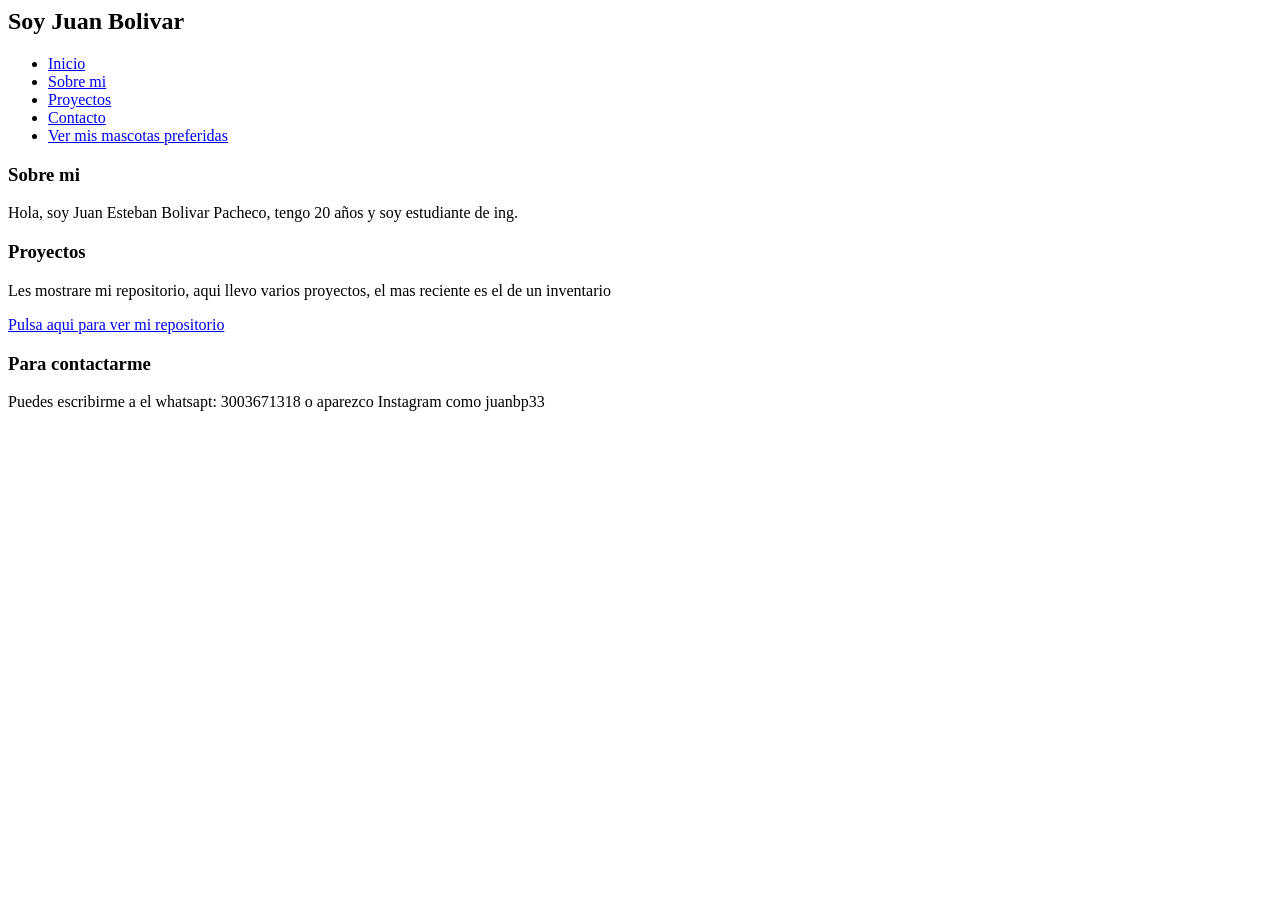
==== index.html @ a26b067e "Falta terminar el css" ====
<html lang="en">
<head> 
    <div>
    <!-- This is for read any kind of character -->
    <meta charset="UTF-8">
    <!-- This is for do the code responsive -->
    <meta name="viewport" content="width=device-width, initial-scale=1.0">
    <!-- Provides a brief description of the page -->
    <meta name="portafolio" content="index, pets, styles">
    <!-- Specifies the author of the web page -->    
    <meta name="Author" content="Juan Bolivar">
    </div>
    <!-- Link HTML and CSS -->
    <link rel="stylesheet" href="styles.css">
    <title>PORTAFOLIO</title>
</head>
<body>
    <header>
        <h2>Soy Juan Bolivar</h2>
        <nav>
            <ul>
            <li><a href="#Inicio">Inicio</a></li>
            <li><a href="#Sobre mi">Sobre mi</a></li>
            <li><a href="#Proyectos">Proyectos</a></li>
            <li><a href="#Contacto">Contacto</a></li>
            <li><a href="pets.html" target="_blank" title="Este boton te lleva a la pagina pets">Ver mis mascotas preferidas</a></li>
        </ul>
        </nav>
    </header>
    <section id="Sobre mi">
        <h3>Sobre mi</h3>
        <p> Hola, soy Juan Esteban Bolivar Pacheco, 
            tengo 20 años y soy estudiante de ing.  </p>
    </section>
    <section id="Proyectos">
        <h3>Proyectos</h3>
        <p>Les mostrare mi repositorio, aqui llevo varios proyectos, 
            el mas reciente es el de un inventario
        </p>
        <a href="https://github.com/OneBolivar">Pulsa aqui para ver mi repositorio</a>
    </section>
    <section id="Contacto">
        <h3>Para contactarme</h3>
        <p>Puedes escribirme a el whatsapt: 3003671318 o aparezco Instagram como juanbp33</p>
    </section>
</body>
</html>
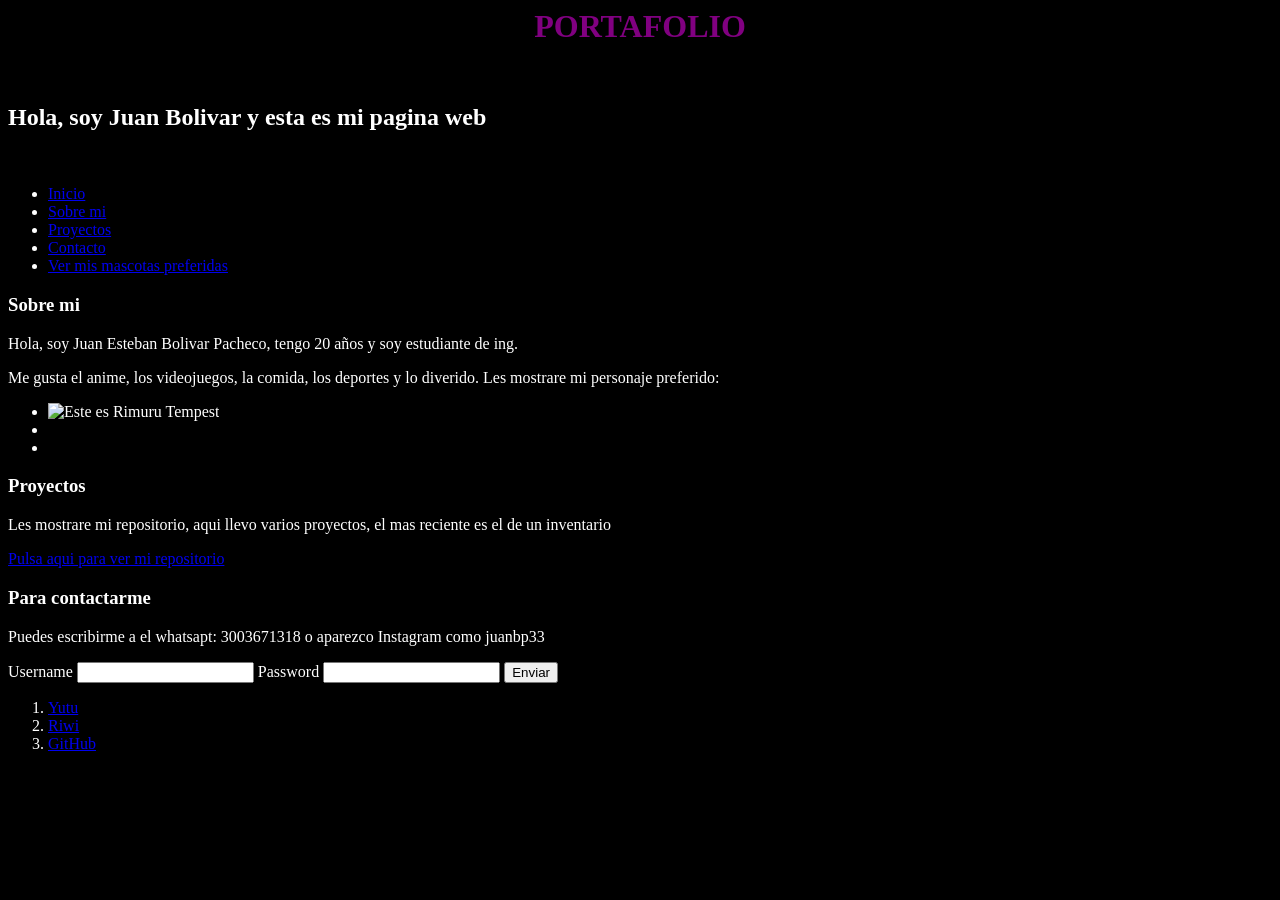
==== commit 2b8ae078: "Hay que terminarlo" ====
--- a/index.html
+++ b/index.html
@@ -1,4 +1,4 @@
-<html lang="en">
+<html lang="es">
 <head> 
     <div>
     <!-- This is for read any kind of character -->
@@ -13,10 +13,16 @@
     <!-- Link HTML and CSS -->
     <link rel="stylesheet" href="styles.css">
     <title>PORTAFOLIO</title>
+
 </head>
 <body>
+
+    <!-- Inicia el header-->
     <header>
-        <h2>Soy Juan Bolivar</h2>
+        <h1>PORTAFOLIO</h1>
+        <br>
+        <h2>Hola, soy Juan Bolivar y esta es mi pagina web</h2>
+        <br>
         <nav>
             <ul>
             <li><a href="#Inicio">Inicio</a></li>
@@ -27,11 +33,30 @@
         </ul>
         </nav>
     </header>
+    <!-- Acaba el header-->
+
+     <!--------------------------------------------------------------->
+     <!-- Inicia una seccion llamada sobre mi-->
     <section id="Sobre mi">
         <h3>Sobre mi</h3>
         <p> Hola, soy Juan Esteban Bolivar Pacheco, 
             tengo 20 años y soy estudiante de ing.  </p>
+        <p>
+            Me gusta el anime, los videojuegos, la comida, los deportes y lo diverido.
+            Les mostrare mi personaje preferido:
+        </p>
+        <div>
+            <ul>
+                <li><img src="https://images4.alphacoders.com/135/1357925.png" alt="Este es Rimuru Tempest"></li>
+                <li><img src="" alt=""></li>
+                <li><img src="" alt=""></li>
+            </ul>
+        </div>
     </section>
+    <!-- Acaba la seccion llamada sobre mi-->
+
+    <!--------------------------------------------------------------->
+    <!-- Inicia una seccion llamada proyectos-->
     <section id="Proyectos">
         <h3>Proyectos</h3>
         <p>Les mostrare mi repositorio, aqui llevo varios proyectos, 
@@ -39,9 +64,45 @@
         </p>
         <a href="https://github.com/OneBolivar">Pulsa aqui para ver mi repositorio</a>
     </section>
+    <!-- Acaba la seccion llamada proyectos-->
+
+    <!--------------------------------------------------------------->
+    <!-- Inicia una seccion llamada contacto-->
     <section id="Contacto">
         <h3>Para contactarme</h3>
         <p>Puedes escribirme a el whatsapt: 3003671318 o aparezco Instagram como juanbp33</p>
     </section>
+    <!-- Acaba la seccion llamada contactos-->
+
+    <!--------------------------------------------------------------->
+    <!--Inicia un section para un formulario-->
+    <section>
+        <form action="">
+        <label for="username">Username</label>
+        <input type="text" name="username">
+
+        <label for="password">Password</label>
+        <input type="password" name="password">
+
+        <button>Enviar</button>
+
+
+        </form>
+    </section>
+    <!-- Acaba el formulario-->
+
+    <!--------------------------------------------------------------->
+    <!--Inicia el footer-->
+    <!-- Aqui use esto: ol>li*3>a{Link$} -->
+    <footer>
+        <!-- Hare una lista para colocar links-->
+        <ol>
+            <li><a href="https://www.youtube.com/?app=desktop&hl=es" target="_blank">Yutu</a></li>
+            <li><a href="https://moodle.riwi.io/" target="_blank">Riwi</a></li>
+            <li><a href="https://github.com/" target="_blank">GitHub</a></li>
+        </ol>
+    </footer>
+    <!-- Acaba el footer-->
+    <!--------------------------------------------------------------->
 </body>
 </html>
--- a/styles.css
+++ b/styles.css
@@ -0,0 +1,23 @@
+/*Aqui se edita toda la pagina*/
+body{
+    background-color: black;
+    color: white;
+}
+
+ h1{
+display: flex;
+justify-content: center;
+}
+/*
+header{
+    display: flex;
+    justify-content: space-between;
+}
+*/
+
+/*Aqui editamos el TITULO*/
+body header h1{
+    color: purple;
+    text-align: center;
+}
+
